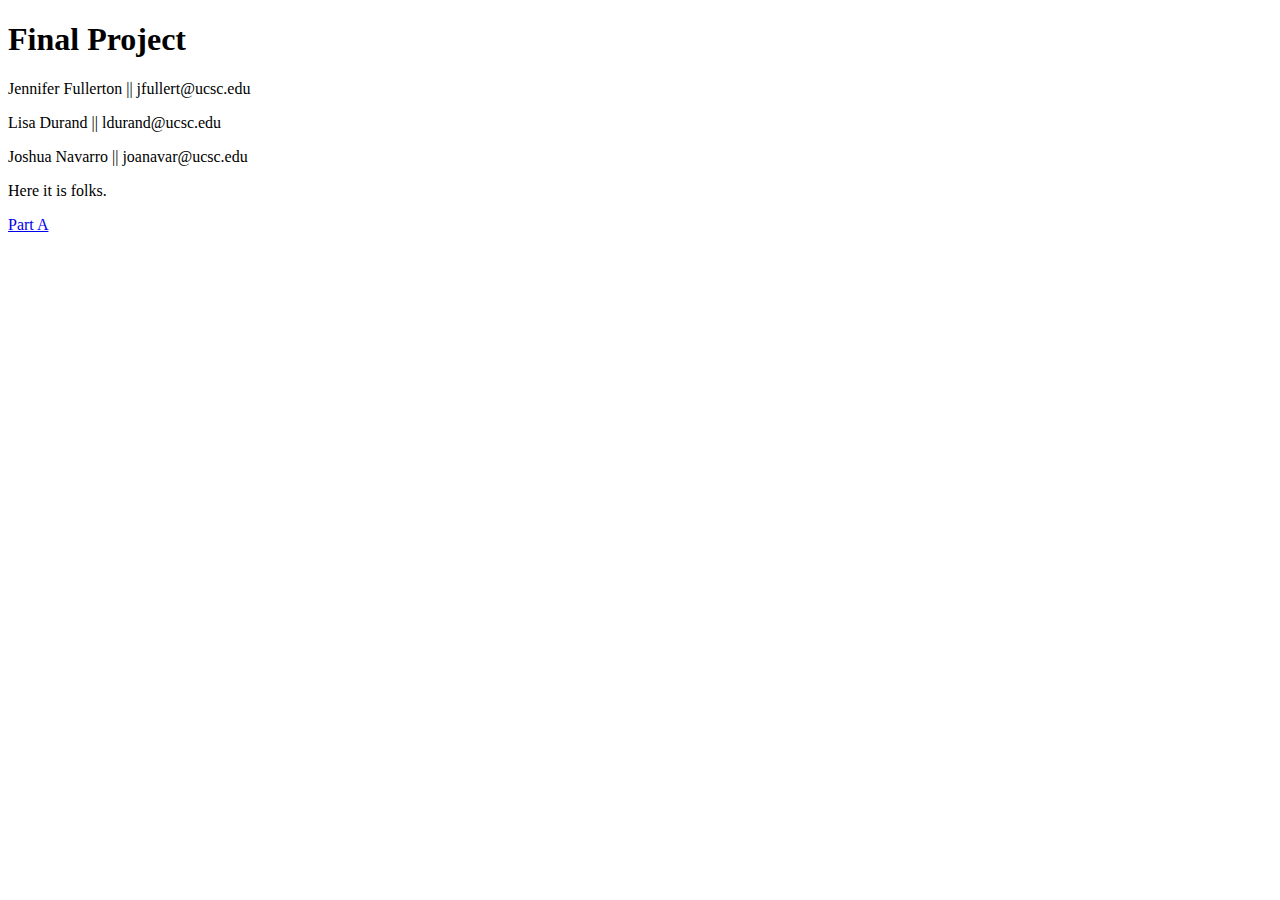
==== index.html @ 996b2536 "added index for demos" ====
<!-- <html>

 <h1>Homework 1</h1>
 <a href = "https://ljdurand.github.io/CMPM-163/Homework -->

 <!DOCTYPE html>
<html>
<body>
  <h1>Final Project</h1>
<p>Jennifer Fullerton 	|| jfullert@ucsc.edu</p>
<p>Lisa Durand 			|| ldurand@ucsc.edu</p>
<p>Joshua Navarro 		|| joanavar@ucsc.edu</p>
  <p>Here it is folks.</p>
  
  <p><a href="https://jenfullerton.github.io/IndividualWork/finalProject/jfullertFinalTest.html"> Part A </a></p>
 
</body>
</html>
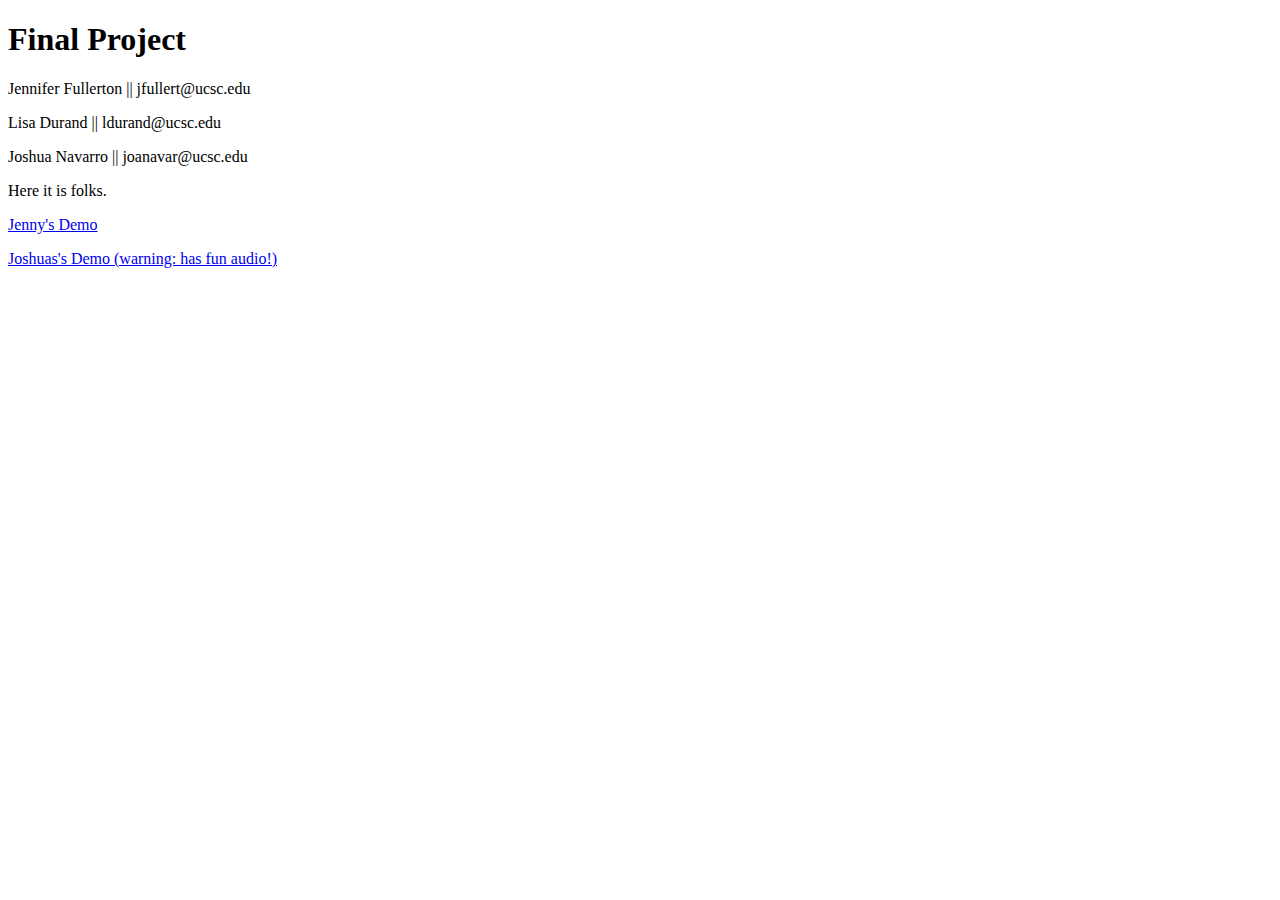
==== commit 81237faf: "updating links" ====
--- a/index.html
+++ b/index.html
@@ -8,12 +8,16 @@
 <html>
 <body>
   <h1>Final Project</h1>
-<p>Jennifer Fullerton 	|| jfullert@ucsc.edu</p>
-<p>Lisa Durand 			|| ldurand@ucsc.edu</p>
-<p>Joshua Navarro 		|| joanavar@ucsc.edu</p>
+<p>Jennifer Fullerton  || jfullert@ucsc.edu</p>
+<p>Lisa Durand         || ldurand@ucsc.edu</p>
+<p>Joshua Navarro      || joanavar@ucsc.edu</p>
   <p>Here it is folks.</p>
   
-  <p><a href="https://jenfullerton.github.io/IndividualWork/finalProject/jfullertFinalTest.html"> Part A </a></p>
+  <p><a href="https://jenfullerton.github.io/CMPM163_FinalProject/IndividualWork/JennysFinalProject/jfullertFinalTest.html"> 
+   Jenny's Demo </a></p>
+ 
+ <p><a href="https://jenfullerton.github.io/CMPM163_FinalProject/IndividualWork/NavarroFinalProject/FinalProject/pages/finalIndex.html"> 
+   Joshuas's Demo (warning: has fun audio!) </a></p>
  
 </body>
-</html>+</html>
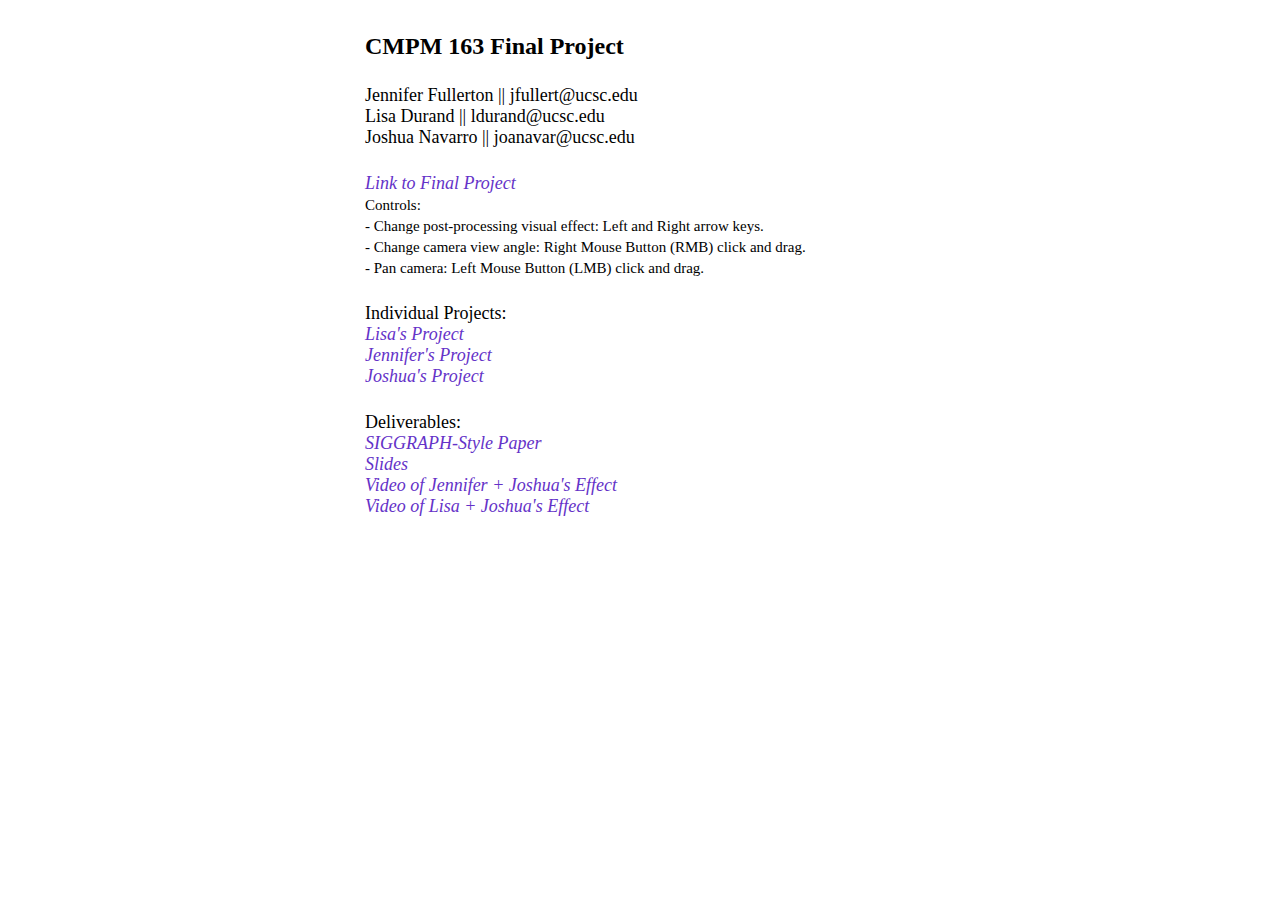
==== commit 061d955e: "updating index page" ====
--- a/index.html
+++ b/index.html
@@ -1,23 +1,41 @@
+<!DOCTYPE html>
+<html>
+<head>
+	<title>CMPM 163 Final Project</title>
+	<meta charset="UTF-8">
+	<meta name="viewport" content="width=device-width, initial-scale=1">
+	<link rel="stylesheet" type="text/css" href="finalProjectCSS.css">
 
-<!-- <html>
+</head>
+<body>
+	<p></p>
+  <h1>CMPM 163 Final Project</h1>
+<p>Jennifer Fullerton   || jfullert@ucsc.edu<br>
+Lisa Durand          || ldurand@ucsc.edu<br>
+Joshua Navarro       || joanavar@ucsc.edu</p>
+  
+  <p>
+  	<a href="https://jenfullerton.github.io/CMPM163_FinalProject/FinalProject_Full/finalIndex.html"> Link to Final Project </a>
+  	<br><small>
+  		Controls:
+  		<br> - Change post-processing visual effect: Left and Right arrow keys.
+  		<br> - Change camera view angle: Right Mouse Button (RMB) click and drag.
+  		<br> - Pan camera: Left Mouse Button (LMB) click and drag.
+  		</small>
+  </p>
 
- <h1>Homework 1</h1>
- <a href = "https://ljdurand.github.io/CMPM-163/Homework -->
+  <p>Individual Projects:
+  	<br><a href="https://jenfullerton.github.io/CMPM163_FinalProject/IndividualWork/LisasFinalProjectWork/LisasFinal/FinalProject1.html"> Lisa's Project </a>
+  	<br><a href="https://jenfullerton.github.io/CMPM163_FinalProject/IndividualWork/JennysFinalProject/jfullertFinalTest.html"> Jennifer's Project </a>
+  	<br><a href="https://jenfullerton.github.io/CMPM163_FinalProject/IndividualWork/NavarroFinalProject/FinalProject/pages/finalIndex.html"> Joshua's Project </a>
+  </p>
 
- <!DOCTYPE html>
-<html>
-<body>
-  <h1>Final Project</h1>
-<p>Jennifer Fullerton  || jfullert@ucsc.edu</p>
-<p>Lisa Durand         || ldurand@ucsc.edu</p>
-<p>Joshua Navarro      || joanavar@ucsc.edu</p>
-  <p>Here it is folks.</p>
-  
-  <p><a href="https://jenfullerton.github.io/CMPM163_FinalProject/IndividualWork/JennysFinalProject/jfullertFinalTest.html"> 
-   Jenny's Demo </a></p>
- 
- <p><a href="https://jenfullerton.github.io/CMPM163_FinalProject/IndividualWork/NavarroFinalProject/FinalProject/pages/finalIndex.html"> 
-   Joshuas's Demo (warning: has fun audio!) </a></p>
+  <p>Deliverables:
+  	<br><a href="https://drive.google.com/file/d/13ALctJh0dI7tDU_YAxgeL4gYy6Dg-rti/view"> SIGGRAPH-Style Paper</a>
+  	<br><a href="https://docs.google.com/presentation/d/17jqcwxLjDDPo3E5A8rVEcFwYzdvr0abvMZQhG1RgUuk/edit#slide=id.p"> Slides </a>
+  	<br><a href="https://www.youtube.com/watch?v=TqmUfhQraVk&feature=youtu.be"> Video of Jennifer + Joshua's Effect </a>
+  	<br><a href="https://www.youtube.com/watch?v=baPAJ2B4WJs&feature=youtu.be"> Video of Lisa + Joshua's Effect </a>
+  </p>
  
 </body>
-</html>
+</html>--- a/finalProjectCSS.css
+++ b/finalProjectCSS.css
@@ -0,0 +1,42 @@
+/* CSS for Final Project
+Jennifer Fullerton
+Lisa Durand
+Joshua Navarro
+*/
+
+
+body {
+    /* background-color: rgb(53,51,62); */
+}
+
+p {
+    text-align: left;
+    font-family:  book antiqua, serif;
+    font-size: 18px;
+    max-width: 550px;
+    padding-bottom: 25px;
+    margin:auto;
+}
+
+a {
+    text-decoration: none;
+    color: rgb(100, 50, 200);
+    font-style: italic;
+}
+
+
+h1 {
+	text-align: left;
+    font-family:  book antiqua, serif;
+    font-size: 24px;
+    max-width: 550px;
+    padding-bottom: 25px;
+    margin:auto;
+}
+
+img {
+	display: block;
+	margin: auto;
+	max-width: 900px;
+	height: auto;
+}